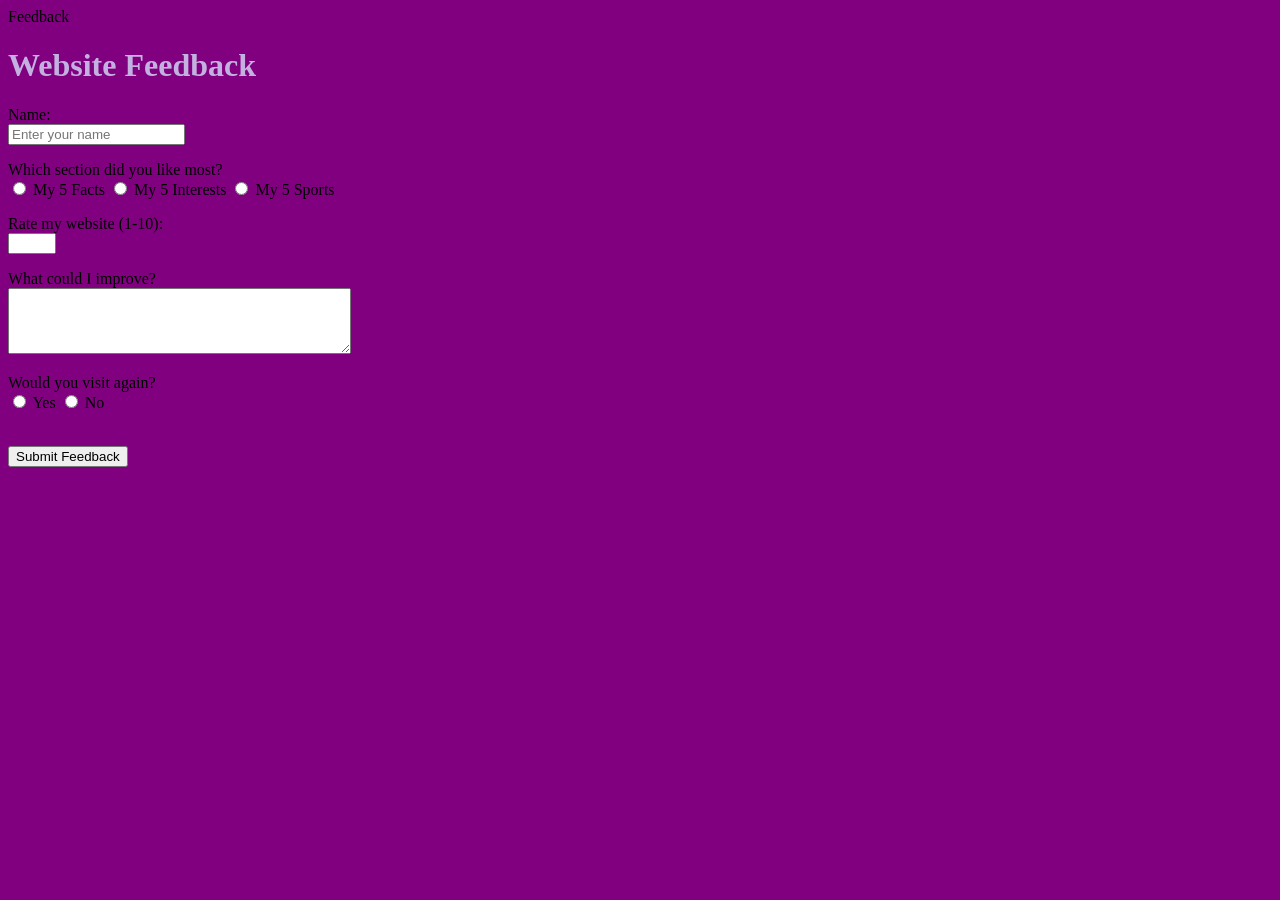
==== form.html @ a39a47f4 "website with form" ====
<!DOCTYPE html>
<html>
<head>
    <meta charset="UTF-8">
    <link rel="stylesheet" href="index.css"
    <title>Feedback</title>
</head>

<bodies>

<h1>Website Feedback</h1>

<form action="show-action.php" method="POST">

    <p>
        <label for="name">Name:</label><br>
        <input type="text" name="name" id="name" placeholder="Enter your name">
    </p>

    <p>
        <label>Which section did you like most?</label><br>
        <input type="radio" name="favourite_section" value="facts"> My  5 Facts  
        <input type="radio" name="favourite_section" value="table"> My  5 Interests  
        <input type="radio" name="favourite_section" value="sports"> My  5 Sports  
    </p>

    <p>
        <label for="rating">Rate my website (1-10):</label><br>
        <input type="number" name="rating" id="rating" min="1" max="10">
    </p>

    <p>
        <label for="improve">What could I improve?</label><br>
        <textarea name="improve" id="improve" rows="4" cols="40"></textarea>
    </p>

    <p>
        <label>Would you visit again?</label><br>
        <input type="radio" name="again" value="yes"> Yes  
        <input type="radio" name="again" value="no"> No  
    </p>

    <br>
    <input type="submit" value="Submit Feedback">

</form>

</bodies>
</html>
---- index.css ----
html {
  height: 100%;
  width: 100%;
}

body { background-color: purple; }


        h1 { color: #C3B1E1; }
        h2 { color: #03C03C; }
        p1  { color: gold; }

table, th, td {
            border: 1px solid black;
        }

        th { background-color: #FF00FF; }
        table { width: 50%; }

        .notice {
            background-color: pink;
            border: 3px solid #444;
            padding: 1rem;
            margin: 2rem 0;
            position: relative;
            width: 350px;
        }

        .notice::before {
            content: 'NOTE';
            background: #AACCFF;
            width: 5rem;
            border-right: 3px solid #444;
            border-bottom: 3px solid #444;
            display: block;
            text-align: center;
            position: absolute;
            left: -3px;
            top: -25px;
            padding: 2px 10px;
            font-weight: bold;
        }


        .label {
        width: 350px;
        height: 275px;
        border: solid 1px #555;
        background-color: #ADD8E6;
        padding: 1em;
        margin: 1em;
        border-radius: 3px;
}

        .highlight {
        box-shadow: 0 0 10px rgba(0,0,0,0.6);
        }

        .card:hover {
        background-color: #ddc;
        }

        .branding {
        display: block;       
        font-weight: bold;
        color: #333;
        margin-bottom: 0.5em;
        }

        .important {
        color: red;
        font-weight: bold;
        }

        .button {
            background-color: #C3B1E1;
        }
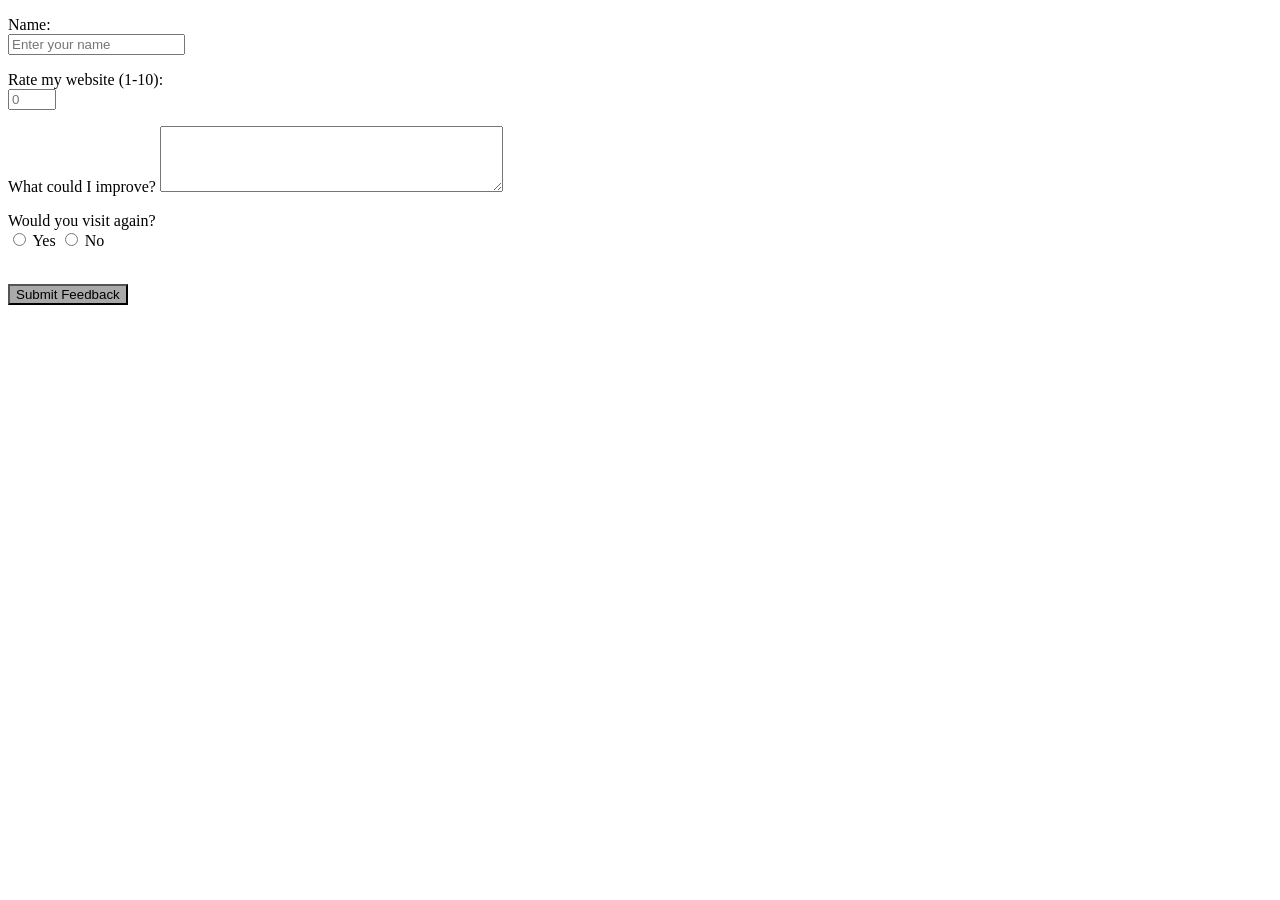
==== commit 3c1fc073: "added form css" ====
--- a/form.html
+++ b/form.html
@@ -2,15 +2,11 @@
 <html>
 <head>
     <meta charset="UTF-8">
-    <link rel="stylesheet" href="index.css"
-    <title>Feedback</title>
+    <link rel="stylesheet" href="form.css">
+    
 </head>
 
-<bodies>
-
-<h1>Website Feedback</h1>
-
-<form action="show-action.php" method="POST">
+<body>
 
     <p>
         <label for="name">Name:</label><br>
@@ -18,19 +14,12 @@
     </p>
 
     <p>
-        <label>Which section did you like most?</label><br>
-        <input type="radio" name="favourite_section" value="facts"> My  5 Facts  
-        <input type="radio" name="favourite_section" value="table"> My  5 Interests  
-        <input type="radio" name="favourite_section" value="sports"> My  5 Sports  
+        <label for="rating">Rate my website (1-10):</label><br>
+        <input type="number" name="rating" id="rating" min="1" max="10" placeholder="0">
     </p>
 
     <p>
-        <label for="rating">Rate my website (1-10):</label><br>
-        <input type="number" name="rating" id="rating" min="1" max="10">
-    </p>
-
-    <p>
-        <label for="improve">What could I improve?</label><br>
+        <label for="improve">What could I improve?</label>
         <textarea name="improve" id="improve" rows="4" cols="40"></textarea>
     </p>
 
@@ -45,5 +34,5 @@
 
 </form>
 
-</bodies>
+</body>
 </html>
--- a/form.css
+++ b/form.css
@@ -0,0 +1,14 @@
+body {background-color: white;}
+
+.input[type="rating"] {
+            text-emphasis-color: grey;
+            text-size-adjust: 10px
+        }
+
+.input[type="radio"] {
+            padding: 5px;
+        }
+
+input[type="submit"] {
+    background-color: darkgrey;
+}
